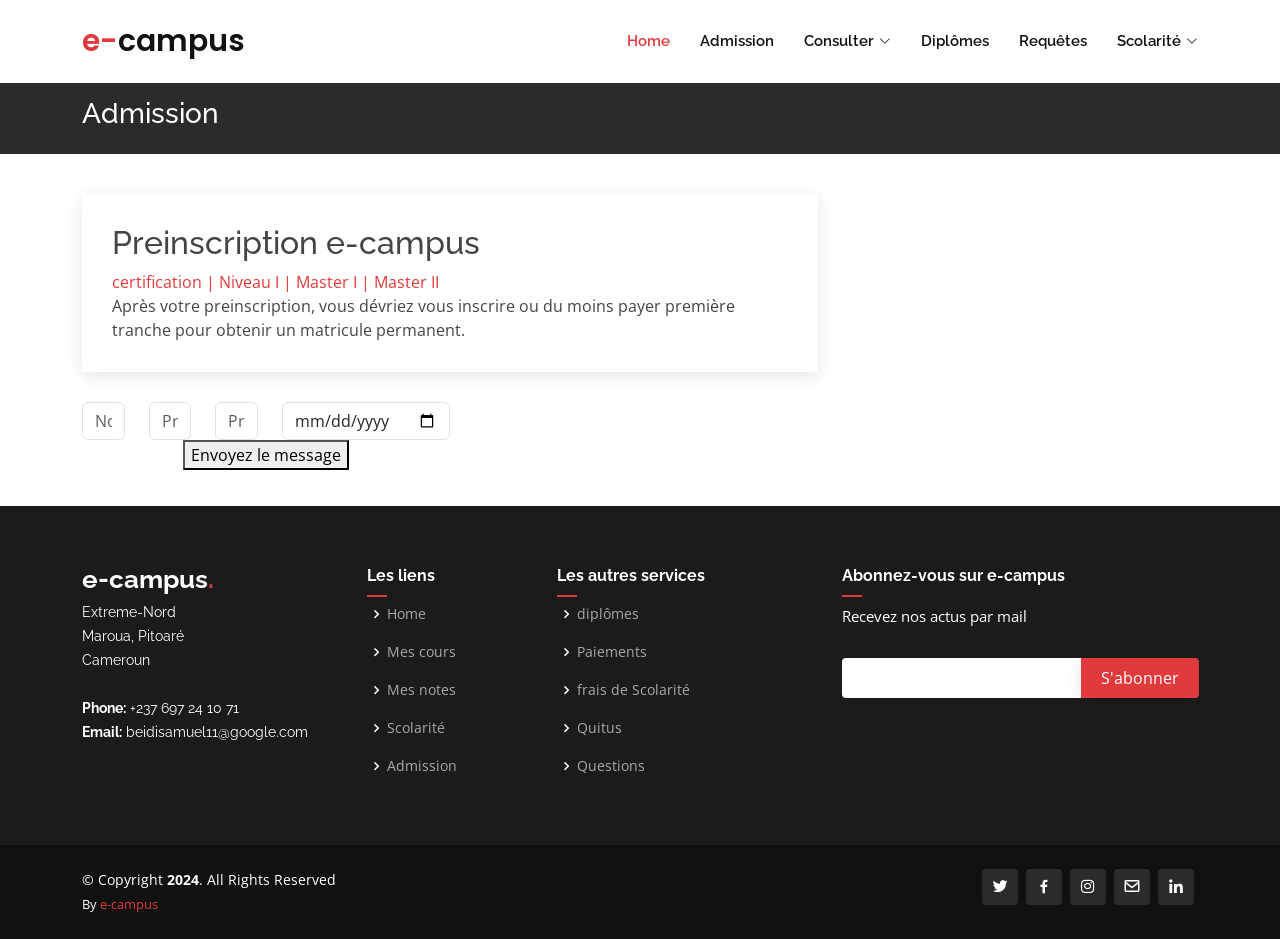
==== admission.html @ 7d912f92 "update" ====
<html lang="en">

<head>
  <meta charset="utf-8">
  <meta content="width=device-width, initial-scale=1.0" name="viewport">

  <title>e-campus-cameroon</title>
  <meta content="" name="description">
  <meta content="" name="keywords">

  <!-- Favicons -->
  <link href="assets/img/favicon.png" rel="icon">
  <link href="assets/img/apple-touch-icon.png" rel="apple-touch-icon">

  <!-- Google Fonts -->
  <link href="https://fonts.googleapis.com/css?family=Open+Sans:300,300i,400,400i,600,600i,700,700i|Raleway:300,300i,400,400i,500,500i,600,600i,700,700i|Poppins:300,300i,400,400i,500,500i,600,600i,700,700i" rel="stylesheet">

  <!-- Vendor CSS Files -->
  <link href="assets/vendor/aos/aos.css" rel="stylesheet">
  <link href="assets/vendor/bootstrap/css/bootstrap.min.css" rel="stylesheet">
  <link href="assets/vendor/bootstrap-icons/bootstrap-icons.css" rel="stylesheet">
  <link href="assets/vendor/boxicons/css/boxicons.min.css" rel="stylesheet">
  <link href="assets/vendor/glightbox/css/glightbox.min.css" rel="stylesheet">
  <link href="assets/vendor/remixicon/remixicon.css" rel="stylesheet">
  <link href="assets/vendor/swiper/swiper-bundle.min.css" rel="stylesheet">

  <!-- Template Main CSS File -->
  <link href="assets/css/style.css" rel="stylesheet">

</head>

<body>

  <!-- ======= Header ======= -->
  <header id="header" class="fixed-top d-flex align-items-center">
    <div class="container d-flex align-items-center">
      <h1 class="logo me-auto"><a href="index.html"><span>e-</span>campus</a></h1>
      <!-- Uncomment below if you prefer to use an image logo -->
      <!-- <a href="index.html" class="logo me-auto"><img src="assets/img/logo.png" alt=""></a>-->

      <nav id="navbar" class="navbar order-last order-lg-0">
        <ul>
          <li><a class="nav-link scrollto active" href="#hero">Home</a></li>
          <li><a class="nav-link scrollto" href="admission.html">Admission</a></li>
          <li class="dropdown"><a href="#"><span>Consulter</span> <i class="bi bi-chevron-down"></i></a>
            <ul>
              <li><a href="#">Mes cours</a></li>
              <li><a href="#">Mes notes</a></li>
              <li><a href="#">Les resultats des requêtes</a></li>
            </ul>
          </li>
          <li><a class="nav-link scrollto" href="#team">Diplômes</a></li>
          <li><a href="blog.html">Requêtes</a></li>
          <li class="dropdown"><a href="#"><span>Scolarité</span> <i class="bi bi-chevron-down"></i></a>
            <ul>
              <li><a href="#">Paiements</a></li>
              <li><a href="#">Quitus</a></li>
              <li><a href="#">Autres</a></li>
            </ul>
          </li>
        </ul>
        <i class="bi bi-list mobile-nav-toggle"></i>
      </nav><!-- .navbar -->
    </div>
  </header><!-- End Header -->

  <main id="main">

    <!-- ======= Breadcrumbs ======= -->
    <section class="breadcrumbs">
      <div class="container">

        <h2>Admission</h2>

      </div>
    </section><!-- End Breadcrumbs -->

    <!-- ======= Blog Single Section ======= -->
    <section id="blog" class="blog">
      <div class="container" data-aos="fade-up">

        <div class="row">

          <div class="col-lg-8 entries">

            <article class="entry entry-single">
<h2>Preinscription e-campus</h2>
<a href="#" class="btn-get-started scrollto">certification | </a>
<a href="#" class="btn-get-started scrollto">Niveau I | </a>
<a href="#" class="btn-get-started scrollto">Master I | </a>
<a href="#" class="btn-get-started scrollto">Master II</a>
            </br>
            Après votre preinscription, vous dévriez vous inscrire ou du moins payer première tranche pour obtenir un matricule permanent.
            </article><!-- End blog entry -->

            <div class="col-lg-6">
              <form action="" method="post" role="form" class="php-email-form">
                <div class="row">
                  <div class="col form-group">
                    <input type="text" name="nom" class="form-control" id="nom" placeholder="Nom" required>
                  </div>
                  <div class="col form-group">
                    <input type="text" name="prenom" class="form-control" id="prenom" placeholder="Prenom" required>
                  </div> </br>
                  <div class="col form-group">
                    <input type="text" name="name" class="form-control" id="name" placeholder="Prenom" required>
                  </div>
                  
                  <div class="col form-group">
                    <input type="date" name="date" class="form-control" id="date" placeholder="date de naissance" required>
                  </div>
                
                <div class="text-center"><button type="submit">Envoyez le message</button></div>
              </form>
            </div>



            </div><!-- End blog comments -->

          </div><!-- End blog entries list -->



          </div><!-- End blog sidebar -->

        </div>

      </div>
    </section><!-- End Blog Single Section -->

  </main><!-- End #main -->

  <!-- ======= Footer ======= -->
  <footer id="footer">

    <div class="footer-top">
      <div class="container">
        <div class="row">

          <div class="col-lg-3 col-md-6 footer-contact">
            <h3>e-campus<span>.</span></h3>
            <p>
              Extreme-Nord <br>
              Maroua, Pitoaré<br>
              Cameroun <br><br>
              <strong>Phone:</strong> +237 697 24 10 71<br>
              <strong>Email:</strong> beidisamuel11@google.com<br>
            </p>
          </div>

          <div class="col-lg-2 col-md-6 footer-links">
            <h4>Les liens</h4>
            <ul>
              <li><i class="bx bx-chevron-right"></i> <a href="#">Home</a></li>
              <li><i class="bx bx-chevron-right"></i> <a href="#">Mes cours</a></li>
              <li><i class="bx bx-chevron-right"></i> <a href="#">Mes notes</a></li>
              <li><i class="bx bx-chevron-right"></i> <a href="#">Scolarité</a></li>
              <li><i class="bx bx-chevron-right"></i> <a href="#">Admission</a></li>
            </ul>
          </div>

          <div class="col-lg-3 col-md-6 footer-links">
            <h4>Les autres services</h4>
            <ul>
              <li><i class="bx bx-chevron-right"></i> <a href="#">diplômes</a></li>
              <li><i class="bx bx-chevron-right"></i> <a href="#">Paiements</a></li>
              <li><i class="bx bx-chevron-right"></i> <a href="#">frais de Scolarité</a></li>
              <li><i class="bx bx-chevron-right"></i> <a href="#">Quitus</a></li>
              <li><i class="bx bx-chevron-right"></i> <a href="#">Questions</a></li>
            </ul>
          </div>

          <div class="col-lg-4 col-md-6 footer-newsletter">
            <h4>Abonnez-vous sur e-campus</h4>
            <p>Recevez nos actus par mail</p>
            <form action="" method="post">
              <input type="email" name="email"><input type="submit" value="S'abonner">
            </form>
          </div>

        </div>
      </div>
    </div>

    <div class="container d-md-flex py-4">

      <div class="me-md-auto text-center text-md-start">
        <div class="copyright">
          &copy; Copyright <strong><span>2024</span></strong>. All Rights Reserved
        </div>
        <div class="credits">
          <!-- All the links in the footer should remain intact. -->
          <!-- You can delete the links only if you purchased the pro version. -->
          <!-- Licensing information: https://bootstrapmade.com/license/ -->
          <!-- Purchase the pro version with working PHP/AJAX contact form: https://bootstrapmade.com/presento-bootstrap-corporate-template/ -->
          By <a href="">e-campus</a>
        </div>
      </div>
      <div class="social-links text-center text-md-end pt-3 pt-md-0">
        <a href="#" class="twitter"><i class="bx bxl-twitter"></i></a>
        <a href="#" class="facebook"><i class="bx bxl-facebook"></i></a>
        <a href="#" class="instagram"><i class="bx bxl-instagram"></i></a>
        <a href="#" class="google-plus"><i class="bx bx-envelope"></i></a>
        <a href="#" class="linkedin"><i class="bx bxl-linkedin"></i></a>
      </div>
    </div>
  </footer><!-- End Footer -->

  <a href="#" class="back-to-top d-flex align-items-center justify-content-center"><i class="bi bi-arrow-up-short"></i></a>

  <!-- Vendor JS Files -->
  <script src="assets/vendor/purecounter/purecounter_vanilla.js"></script>
  <script src="assets/vendor/aos/aos.js"></script>
  <script src="assets/vendor/bootstrap/js/bootstrap.bundle.min.js"></script>
  <script src="assets/vendor/glightbox/js/glightbox.min.js"></script>
  <script src="assets/vendor/isotope-layout/isotope.pkgd.min.js"></script>
  <script src="assets/vendor/swiper/swiper-bundle.min.js"></script>
  <script src="assets/vendor/php-email-form/validate.js"></script>

  <!-- Template Main JS File -->
  <script src="assets/js/main.js"></script>

</body>

</html>
---- assets/css/style.css ----
/**
* Template Name: Presento
* Template URL: https://bootstrapmade.com/presento-bootstrap-corporate-template/
* Updated: Mar 17 2024 with Bootstrap v5.3.3
* Author: BootstrapMade.com
* License: https://bootstrapmade.com/license/
*/

/*--------------------------------------------------------------
# General
--------------------------------------------------------------*/
body {
  font-family: "Open Sans", sans-serif;
  color: #444444;
}

a {
  color: #e03a3c;
  text-decoration: none;
}

a:hover {
  color: #e76668;
  text-decoration: none;
}

h1,
h2,
h3,
h4,
h5,
h6 {
  font-family: "Raleway", sans-serif;
}

/*--------------------------------------------------------------
# Back to top button
--------------------------------------------------------------*/
.back-to-top {
  position: fixed;
  visibility: hidden;
  opacity: 0;
  right: 15px;
  bottom: 15px;
  z-index: 996;
  background: #e03a3c;
  width: 40px;
  height: 40px;
  border-radius: 4px;
  transition: all 0.4s;
}

.back-to-top i {
  font-size: 28px;
  color: #fff;
  line-height: 0;
}

.back-to-top:hover {
  background: #e65d5f;
  color: #fff;
}

.back-to-top.active {
  visibility: visible;
  opacity: 1;
}

/*--------------------------------------------------------------
# Disable aos animation delay on mobile devices
--------------------------------------------------------------*/
@media screen and (max-width: 768px) {
  [data-aos-delay] {
    transition-delay: 0 !important;
  }
}

/*--------------------------------------------------------------
# Header
--------------------------------------------------------------*/
#header {
  background: #fff;
  transition: all 0.5s;
  z-index: 997;
  padding: 20px 0;
}

#header.header-scrolled {
  padding: 12px 0;
  box-shadow: 0px 2px 15px rgba(0, 0, 0, 0.1);
}

#header .logo {
  font-size: 30px;
  margin: 0;
  padding: 0;
  font-weight: 600;
  font-family: "Poppins", sans-serif;
}

#header .logo a {
  color: #111111;
}

#header .logo a span {
  color: #e03a3c;
}

#header .logo img {
  max-height: 40px;
}

/*--------------------------------------------------------------
# Get Startet Button
--------------------------------------------------------------*/
.get-started-btn {
  margin-left: 30px;
  background: #e03a3c;
  color: #fff;
  border-radius: 4px;
  padding: 8px 25px;
  white-space: nowrap;
  transition: 0.3s;
  font-size: 14px;
  font-weight: 600;
  display: inline-block;
}

.get-started-btn:hover {
  background: #111111;
  color: #fff;
}

@media (max-width: 992px) {
  .get-started-btn {
    margin: 0 15px 0 0;
    padding: 6px 18px;
  }
}

/*--------------------------------------------------------------
# Navigation Menu
--------------------------------------------------------------*/
/**
* Desktop Navigation 
*/
.navbar {
  padding: 0;
}

.navbar ul {
  margin: 0;
  padding: 0;
  display: flex;
  list-style: none;
  align-items: center;
}

.navbar li {
  position: relative;
}

.navbar a,
.navbar a:focus {
  display: flex;
  align-items: center;
  justify-content: space-between;
  padding: 10px 0 10px 30px;
  font-family: "Raleway", sans-serif;
  font-size: 15px;
  font-weight: 600;
  color: #111111;
  white-space: nowrap;
  transition: 0.3s;
}

.navbar a i,
.navbar a:focus i {
  font-size: 12px;
  line-height: 0;
  margin-left: 5px;
}

.navbar a:hover,
.navbar .active,
.navbar .active:focus,
.navbar li:hover>a {
  color: #e03a3c;
}

.navbar .dropdown ul {
  display: block;
  position: absolute;
  left: 30px;
  top: calc(100% + 30px);
  margin: 0;
  padding: 10px 0;
  z-index: 99;
  opacity: 0;
  visibility: hidden;
  background: #fff;
  box-shadow: 0px 0px 30px rgba(127, 137, 161, 0.25);
  transition: 0.3s;
}

.navbar .dropdown ul li {
  min-width: 200px;
}

.navbar .dropdown ul a {
  padding: 10px 20px;
  font-size: 14px;
}

.navbar .dropdown ul a i {
  font-size: 12px;
}

.navbar .dropdown ul a:hover,
.navbar .dropdown ul .active:hover,
.navbar .dropdown ul li:hover>a {
  color: #e03a3c;
}

.navbar .dropdown:hover>ul {
  opacity: 1;
  top: 100%;
  visibility: visible;
}

.navbar .dropdown .dropdown ul {
  top: 0;
  left: calc(100% - 30px);
  visibility: hidden;
}

.navbar .dropdown .dropdown:hover>ul {
  opacity: 1;
  top: 0;
  left: 100%;
  visibility: visible;
}

@media (max-width: 1366px) {
  .navbar .dropdown .dropdown ul {
    left: -90%;
  }

  .navbar .dropdown .dropdown:hover>ul {
    left: -100%;
  }
}

/**
* Mobile Navigation 
*/
.mobile-nav-toggle {
  color: #111111;
  font-size: 28px;
  cursor: pointer;
  display: none;
  line-height: 0;
  transition: 0.5s;
}

.mobile-nav-toggle.bi-x {
  color: #fff;
}

@media (max-width: 991px) {
  .mobile-nav-toggle {
    display: block;
  }

  .navbar ul {
    display: none;
  }
}

.navbar-mobile {
  position: fixed;
  overflow: hidden;
  top: 0;
  right: 0;
  left: 0;
  bottom: 0;
  background: rgba(0, 0, 0, 0.9);
  transition: 0.3s;
  z-index: 999;
}

.navbar-mobile .mobile-nav-toggle {
  position: absolute;
  top: 15px;
  right: 15px;
}

.navbar-mobile ul {
  display: block;
  position: absolute;
  top: 55px;
  right: 15px;
  bottom: 15px;
  left: 15px;
  padding: 10px 0;
  background-color: #fff;
  overflow-y: auto;
  transition: 0.3s;
}

.navbar-mobile a,
.navbar-mobile a:focus {
  padding: 10px 20px;
  font-size: 15px;
  color: #111111;
}

.navbar-mobile a:hover,
.navbar-mobile .active,
.navbar-mobile li:hover>a {
  color: #e03a3c;
}

.navbar-mobile .getstarted,
.navbar-mobile .getstarted:focus {
  margin: 15px;
}

.navbar-mobile .dropdown ul {
  position: static;
  display: none;
  margin: 10px 20px;
  padding: 10px 0;
  z-index: 99;
  opacity: 1;
  visibility: visible;
  background: #fff;
  box-shadow: 0px 0px 30px rgba(127, 137, 161, 0.25);
}

.navbar-mobile .dropdown ul li {
  min-width: 200px;
}

.navbar-mobile .dropdown ul a {
  padding: 10px 20px;
}

.navbar-mobile .dropdown ul a i {
  font-size: 12px;
}

.navbar-mobile .dropdown ul a:hover,
.navbar-mobile .dropdown ul .active:hover,
.navbar-mobile .dropdown ul li:hover>a {
  color: #e03a3c;
}

.navbar-mobile .dropdown>.dropdown-active {
  display: block;
}

/*--------------------------------------------------------------
# Hero Section
--------------------------------------------------------------*/
#hero {
  width: 100%;
  height: 100vh;
  background: url("../img/hero-bg.jpg") top center no-repeat;
  background-size: cover;
  position: relative;
  padding-top: 82px;
}

#hero:before {
  content: "";
  background: rgba(0, 0, 0, 0.6);
  position: absolute;
  bottom: 0;
  top: 0;
  left: 0;
  right: 0;
}

#hero h1 {
  margin: 0;
  font-size: 48px;
  font-weight: 700;
  color: #fff;
}

#hero h2 {
  color: #fff;
  margin: 10px 0 0 0;
  font-size: 24px;
}

#hero .btn-get-started {
  font-family: "Raleway", sans-serif;
  font-weight: 500;
  font-size: 16px;
  letter-spacing: 1px;
  display: inline-block;
  padding: 10px 30px;
  border-radius: 4px;
  transition: 0.5s;
  margin-top: 30px;
  color: #fff;
  background: #e03a3c;
  border: 2px solid #e03a3c;
}

#hero .btn-get-started:hover {
  background: transparent;
  border-color: #fff;
}

@media (max-width: 768px) {
  #hero {
    text-align: center;
    padding-top: 58px;
  }

  #hero h1 {
    font-size: 28px;
  }

  #hero h2 {
    font-size: 18px;
    line-height: 24px;
  }
}

@media (max-height: 500px) {
  #hero {
    height: 120vh;
  }
}

/*--------------------------------------------------------------
# Sections General
--------------------------------------------------------------*/
section {
  padding: 60px 0;
  overflow: hidden;
  position: relative;
}

.section-title {
  text-align: center;
  padding-bottom: 30px;
  position: relative;
}

.section-title h2 {
  font-size: 32px;
  font-weight: bold;
  text-transform: uppercase;
  margin-bottom: 20px;
  padding-bottom: 20px;
  position: relative;
}

.section-title h2::after {
  content: "";
  position: absolute;
  display: block;
  width: 50px;
  height: 3px;
  background: #e03a3c;
  bottom: 0;
  left: calc(50% - 25px);
}

.section-title p {
  margin-bottom: 0;
}

.section-bg {
  padding: 120px 0;
  color: #fff;
}

.section-bg:before {
  content: "";
  background: #1b1b1b;
  position: absolute;
  bottom: 60px;
  top: 60px;
  left: 0;
  right: 0;
  transform: skewY(-3deg);
}

/*--------------------------------------------------------------
# Breadcrumbs
--------------------------------------------------------------*/
.breadcrumbs {
  padding: 15px 0;
  background: #2b2b2b;
  min-height: 40px;
  margin-top: 82px;
  color: #fff;
}

.breadcrumbs h2 {
  font-size: 28px;
  font-weight: 500;
}

.breadcrumbs ol {
  display: flex;
  flex-wrap: wrap;
  list-style: none;
  padding: 0 0 10px 0;
  margin: 0;
  font-size: 14px;
}

.breadcrumbs ol a {
  color: #aaaaaa;
}

.breadcrumbs ol a:hover {
  color: #fff;
  transition: 0.3s;
}

.breadcrumbs ol li+li {
  padding-left: 10px;
}

.breadcrumbs ol li+li::before {
  display: inline-block;
  padding-right: 10px;
  color: #e03a3c;
  content: "/";
}

/*--------------------------------------------------------------
# Clients
--------------------------------------------------------------*/
.clients .swiper-pagination {
  margin-top: 20px;
  position: relative;
}

.clients .swiper-pagination .swiper-pagination-bullet {
  width: 12px;
  height: 12px;
  background-color: #fff;
  opacity: 1;
  border: 1px solid #e03a3c;
}

.clients .swiper-pagination .swiper-pagination-bullet-active {
  background-color: #e03a3c;
}

.clients .swiper-slide img {
  opacity: 0.5;
  transition: 0.3s;
  filter: grayscale(100);
}

.clients .swiper-slide img:hover {
  opacity: 1;
  filter: none;
}

/*--------------------------------------------------------------
# About
--------------------------------------------------------------*/
.about .container {
  position: relative;
  z-index: 10;
}

.about .content {
  padding: 30px 30px 30px 0;
}

.about .content h3 {
  font-weight: 700;
  font-size: 34px;
  margin-bottom: 30px;
}

.about .content p {
  margin-bottom: 30px;
}

.about .content .about-btn {
  padding: 8px 30px 9px 30px;
  color: #fff;
  border-radius: 50px;
  transition: 0.3s;
  text-transform: uppercase;
  font-weight: 600;
  font-size: 13px;
  display: inline-flex;
  align-items: center;
  border: 2px solid #e03a3c;
}

.about .content .about-btn i {
  font-size: 16px;
  padding-left: 5px;
}

.about .content .about-btn:hover {
  background: #e35052;
  background: #e03a3c;
}

.about .icon-boxes .icon-box {
  margin-top: 30px;
}

.about .icon-boxes .icon-box i {
  font-size: 40px;
  color: #e03a3c;
  margin-bottom: 10px;
}

.about .icon-boxes .icon-box h4 {
  font-size: 20px;
  font-weight: 700;
  margin: 0 0 10px 0;
}

.about .icon-boxes .icon-box p {
  font-size: 15px;
  color: #848484;
}

@media (max-width: 1200px) {
  .about .content {
    padding-right: 0;
  }
}

@media (max-width: 768px) {
  .about {
    text-align: center;
  }
}

/*--------------------------------------------------------------
# Counts
--------------------------------------------------------------*/
.counts {
  padding-top: 80px;
}

.counts .count-box {
  padding: 30px 30px 25px 30px;
  width: 100%;
  position: relative;
  text-align: center;
  box-shadow: 0px 2px 35px rgba(0, 0, 0, 0.06);
  border-radius: 4px;
}

.counts .count-box i {
  position: absolute;
  width: 54px;
  height: 54px;
  top: -27px;
  left: 50%;
  transform: translateX(-50%);
  font-size: 24px;
  background: #fff;
  color: #e03a3c;
  border-radius: 50px;
  border: 2px solid #fff;
  box-shadow: 0px 2px 25px rgba(0, 0, 0, 0.1);
  display: inline-flex;
  align-items: center;
  justify-content: center;
}

.counts .count-box span {
  font-size: 36px;
  display: block;
  font-weight: 700;
  color: #111111;
}

.counts .count-box p {
  padding: 0;
  margin: 0;
  font-family: "Raleway", sans-serif;
  font-size: 14px;
}

/*--------------------------------------------------------------
# Tabs
--------------------------------------------------------------*/
.tabs .nav-tabs {
  border: 0;
}

.tabs .nav-link {
  border: 1px solid #b9b9b9;
  padding: 15px;
  transition: 0.3s;
  color: #111111;
  border-radius: 0;
  display: flex;
  align-items: center;
  justify-content: center;
  cursor: pointer;
}

.tabs .nav-link i {
  padding-right: 15px;
  font-size: 48px;
}

.tabs .nav-link h4 {
  font-size: 18px;
  font-weight: 600;
  margin: 0;
}

.tabs .nav-link:hover {
  color: #e03a3c;
}

.tabs .nav-link.active {
  background: #e03a3c;
  color: #fff;
  border-color: #e03a3c;
}

@media (max-width: 768px) {
  .tabs .nav-link i {
    padding: 0;
    line-height: 1;
    font-size: 36px;
  }
}

@media (max-width: 575px) {
  .tabs .nav-link {
    padding: 15px;
  }

  .tabs .nav-link i {
    font-size: 24px;
  }
}

.tabs .tab-content {
  margin-top: 30px;
}

.tabs .tab-pane h3 {
  font-weight: 600;
  font-size: 26px;
}

.tabs .tab-pane ul {
  list-style: none;
  padding: 0;
}

.tabs .tab-pane ul li {
  padding-bottom: 10px;
}

.tabs .tab-pane ul i {
  font-size: 20px;
  padding-right: 4px;
  color: #e03a3c;
}

.tabs .tab-pane p:last-child {
  margin-bottom: 0;
}

/*--------------------------------------------------------------
# Services
--------------------------------------------------------------*/
.services .icon-box {
  margin-bottom: 20px;
  padding: 30px;
  border-radius: 6px;
  background: #252525;
  transition: 0.3s;
  position: relative;
}

.services .icon-box:hover {
  background: #2b2b2b;
}

.services .icon-box i {
  float: left;
  color: #e03a3c;
  font-size: 40px;
  line-height: 0;
}

.services .icon-box h4 {
  margin-left: 70px;
  font-weight: 700;
  margin-bottom: 15px;
  font-size: 18px;
}

.services .icon-box h4 a {
  color: #fff;
  transition: 0.3s;
}

.services .icon-box h4 a:hover {
  text-decoration: underline;
}

.services .icon-box .icon-box:hover h4 a {
  color: #e03a3c;
}

.services .icon-box p {
  margin-left: 70px;
  line-height: 24px;
  font-size: 14px;
}

/*--------------------------------------------------------------
# Portfolio
--------------------------------------------------------------*/
.portfolio .portfolio-item {
  margin-bottom: 30px;
}

.portfolio #portfolio-flters {
  padding: 0;
  margin: 0 auto 20px auto;
  list-style: none;
  text-align: center;
}

.portfolio #portfolio-flters li {
  cursor: pointer;
  display: inline-block;
  padding: 8px 15px 10px 15px;
  font-size: 14px;
  font-weight: 600;
  line-height: 1;
  text-transform: uppercase;
  color: #444444;
  margin-bottom: 5px;
  transition: all 0.3s ease-in-out;
  border-radius: 3px;
}

.portfolio #portfolio-flters li:hover,
.portfolio #portfolio-flters li.filter-active {
  color: #fff;
  background: #e03a3c;
}

.portfolio #portfolio-flters li:last-child {
  margin-right: 0;
}

.portfolio .portfolio-wrap {
  transition: 0.3s;
  position: relative;
  overflow: hidden;
  z-index: 1;
  background: rgba(17, 17, 17, 0.6);
}

.portfolio .portfolio-wrap::before {
  content: "";
  background: rgba(17, 17, 17, 0.6);
  position: absolute;
  left: 0;
  right: 0;
  top: 0;
  bottom: 0;
  transition: all ease-in-out 0.3s;
  z-index: 2;
  opacity: 0;
}

.portfolio .portfolio-wrap img {
  transition: all ease-in-out 0.3s;
}

.portfolio .portfolio-wrap .portfolio-info {
  opacity: 0;
  position: absolute;
  top: 0;
  left: 0;
  right: 0;
  bottom: 0;
  z-index: 3;
  transition: all ease-in-out 0.3s;
  display: flex;
  flex-direction: column;
  justify-content: flex-end;
  align-items: flex-start;
  padding: 20px;
}

.portfolio .portfolio-wrap .portfolio-info h4 {
  font-size: 20px;
  color: #fff;
  font-weight: 600;
}

.portfolio .portfolio-wrap .portfolio-info p {
  color: rgba(255, 255, 255, 0.7);
  font-size: 14px;
  text-transform: uppercase;
  padding: 0;
  margin: 0;
  font-style: italic;
}

.portfolio .portfolio-wrap .portfolio-links {
  text-align: center;
  z-index: 4;
}

.portfolio .portfolio-wrap .portfolio-links a {
  color: rgba(255, 255, 255, 0.4);
  margin: 0 5px 0 0;
  font-size: 28px;
  display: inline-block;
  transition: 0.3s;
}

.portfolio .portfolio-wrap .portfolio-links a:hover {
  color: #fff;
}

.portfolio .portfolio-wrap:hover::before {
  opacity: 1;
}

.portfolio .portfolio-wrap:hover img {
  transform: scale(1.2);
}

.portfolio .portfolio-wrap:hover .portfolio-info {
  opacity: 1;
}

/*--------------------------------------------------------------
# Portfolio Details
--------------------------------------------------------------*/
.portfolio-details {
  padding-top: 40px;
}

.portfolio-details .portfolio-details-slider img {
  width: 100%;
}

.portfolio-details .portfolio-details-slider .swiper-pagination {
  margin-top: 20px;
  position: relative;
}

.portfolio-details .portfolio-details-slider .swiper-pagination .swiper-pagination-bullet {
  width: 12px;
  height: 12px;
  background-color: #fff;
  opacity: 1;
  border: 1px solid #e03a3c;
}

.portfolio-details .portfolio-details-slider .swiper-pagination .swiper-pagination-bullet-active {
  background-color: #e03a3c;
}

.portfolio-details .portfolio-info {
  padding: 30px;
  box-shadow: 0px 0 30px rgba(17, 17, 17, 0.08);
}

.portfolio-details .portfolio-info h3 {
  font-size: 22px;
  font-weight: 700;
  margin-bottom: 20px;
  padding-bottom: 20px;
  border-bottom: 1px solid #eee;
}

.portfolio-details .portfolio-info ul {
  list-style: none;
  padding: 0;
  font-size: 15px;
}

.portfolio-details .portfolio-info ul li+li {
  margin-top: 10px;
}

.portfolio-details .portfolio-description {
  padding-top: 30px;
}

.portfolio-details .portfolio-description h2 {
  font-size: 26px;
  font-weight: 700;
  margin-bottom: 20px;
}

.portfolio-details .portfolio-description p {
  padding: 0;
}

/*--------------------------------------------------------------
# Testimonials
--------------------------------------------------------------*/
.testimonials .testimonials-carousel,
.testimonials .testimonials-slider {
  overflow: hidden;
}

.testimonials .testimonial-item {
  box-sizing: content-box;
  padding: 30px;
  margin: 30px 15px;
  min-height: 200px;
  box-shadow: 0px 2px 12px rgba(0, 0, 0, 0.08);
  position: relative;
  background: #fff;
  border-radius: 15px;
}

.testimonials .testimonial-item .testimonial-img {
  width: 90px;
  border-radius: 10px;
  border: 6px solid #fff;
  float: left;
  margin: 0 10px 0 0;
}

.testimonials .testimonial-item h3 {
  font-size: 18px;
  font-weight: bold;
  margin: 25px 0 5px 0;
  color: #111;
}

.testimonials .testimonial-item h4 {
  font-size: 14px;
  color: #999;
  margin: 0;
}

.testimonials .testimonial-item .quote-icon-left,
.testimonials .testimonial-item .quote-icon-right {
  color: #fceaea;
  font-size: 26px;
}

.testimonials .testimonial-item .quote-icon-left {
  display: inline-block;
  left: -5px;
  position: relative;
}

.testimonials .testimonial-item .quote-icon-right {
  display: inline-block;
  right: -5px;
  position: relative;
  top: 10px;
}

.testimonials .testimonial-item p {
  font-style: italic;
  margin: 30px auto 15px auto;
}

.testimonials .swiper-pagination {
  margin-top: 20px;
  position: relative;
}

.testimonials .swiper-pagination .swiper-pagination-bullet {
  width: 12px;
  height: 12px;
  background-color: #fff;
  opacity: 1;
  border: 1px solid #e03a3c;
}

.testimonials .swiper-pagination .swiper-pagination-bullet-active {
  background-color: #e03a3c;
}

/*--------------------------------------------------------------
# Pricing
--------------------------------------------------------------*/
.pricing .box {
  padding: 20px;
  background: #2b2b2b;
  text-align: center;
  border-radius: 8px;
  position: relative;
  overflow: hidden;
}

.pricing .box h3 {
  font-weight: 400;
  padding: 15px;
  font-size: 18px;
  text-transform: uppercase;
  font-weight: 600;
}

.pricing .box h4 {
  font-size: 42px;
  font-weight: 500;
  font-family: "Open Sans", sans-serif;
  margin-bottom: 20px;
}

.pricing .box h4 sup {
  font-size: 20px;
  top: -15px;
  left: -3px;
}

.pricing .box h4 span {
  font-size: 16px;
  font-weight: 300;
}

.pricing .box ul {
  padding: 0;
  list-style: none;
  text-align: center;
  line-height: 20px;
  font-size: 14px;
}

.pricing .box ul li {
  padding-bottom: 16px;
}

.pricing .box ul i {
  color: #e03a3c;
  font-size: 18px;
  padding-right: 4px;
}

.pricing .box ul .na {
  color: rgba(255, 255, 255, 0.5);
  text-decoration: line-through;
}

.pricing .box .btn-wrap {
  padding: 15px;
  text-align: center;
}

.pricing .box .btn-buy {
  display: inline-block;
  padding: 10px 40px 12px 40px;
  border-radius: 4px;
  color: #fff;
  transition: none;
  font-size: 14px;
  font-weight: 400;
  font-family: "Raleway", sans-serif;
  font-weight: 600;
  transition: 0.3s;
  border: 2px solid rgba(255, 255, 255, 0.3);
}

.pricing .box .btn-buy:hover {
  border-color: #fff;
}

.pricing .featured {
  background: #e03a3c;
}

/*--------------------------------------------------------------
# Frequently Asked Questions
--------------------------------------------------------------*/
.faq .faq-list {
  padding: 0;
  list-style: none;
}

.faq .faq-list li {
  border-bottom: 1px solid #eee;
  margin-bottom: 20px;
  padding-bottom: 20px;
}

.faq .faq-list a {
  display: block;
  position: relative;
  font-family: #e03a3c;
  font-size: 18px;
  line-height: 24px;
  font-weight: 400;
  padding-right: 25px;
  cursor: pointer;
}

.faq .faq-list i {
  font-size: 24px;
  position: absolute;
  right: 0;
  top: 0;
}

.faq .faq-list p {
  margin-bottom: 0;
  padding: 10px 0 0 0;
}

.faq .faq-list .icon-show {
  display: none;
}

.faq .faq-list a.collapsed {
  color: #343a40;
}

.faq .faq-list a.collapsed:hover {
  color: #e03a3c;
}

.faq .faq-list a.collapsed .icon-show {
  display: inline-block;
}

.faq .faq-list a.collapsed .icon-close {
  display: none;
}

/*--------------------------------------------------------------
# Team
--------------------------------------------------------------*/
.team .member {
  margin-bottom: 20px;
  overflow: hidden;
  border-radius: 5px;
  background: #fff;
  position: relative;
}

.team .member .member-img {
  position: relative;
  overflow: hidden;
}

.team .member .social {
  position: absolute;
  left: 0;
  bottom: 30px;
  right: 0;
  opacity: 0;
  transition: ease-in-out 0.3s;
  display: flex;
  align-items: center;
  justify-content: center;
}

.team .member .social a {
  transition: color 0.3s;
  color: #111111;
  margin: 0 3px;
  border-radius: 50px;
  width: 36px;
  height: 36px;
  background: #e03a3c;
  display: inline-flex;
  align-items: center;
  justify-content: center;
  transition: ease-in-out 0.3s;
  color: #fff;
}

.team .member .social a:hover {
  background: #111111;
}

.team .member .social i {
  font-size: 18px;
  line-height: 0;
}

.team .member .member-info {
  padding: 25px 15px;
}

.team .member .member-info h4 {
  font-weight: 700;
  margin-bottom: 5px;
  font-size: 18px;
  color: #111111;
}

.team .member .member-info span {
  display: block;
  font-size: 13px;
  font-weight: 400;
  color: #aaaaaa;
}

.team .member .member-info p {
  font-style: italic;
  font-size: 14px;
  line-height: 26px;
  color: #777777;
}

.team .member:hover .social {
  opacity: 1;
  bottom: 15px;
}

/*--------------------------------------------------------------
# Contact
--------------------------------------------------------------*/
.contact .info-box {
  color: #444444;
  text-align: center;
  box-shadow: 0 0 30px rgba(214, 215, 216, 0.6);
  padding: 30px 0 32px 0;
  border-radius: 4px;
}

.contact .info-box i {
  font-size: 32px;
  color: #e03a3c;
  border-radius: 50%;
  padding: 8px;
  border: 2px dotted #f8d4d5;
}

.contact .info-box h3 {
  font-size: 20px;
  color: #777777;
  font-weight: 700;
  margin: 10px 0;
}

.contact .info-box p {
  padding: 0;
  line-height: 24px;
  font-size: 14px;
  margin-bottom: 0;
}

.contact .php-email-form {
  box-shadow: 0 0 30px rgba(214, 215, 216, 0.6);
  padding: 30px;
  border-radius: 4px;
}

.contact .php-email-form .error-message {
  display: none;
  color: #fff;
  background: #ed3c0d;
  text-align: left;
  padding: 15px;
  font-weight: 600;
}

.contact .php-email-form .error-message br+br {
  margin-top: 25px;
}

.contact .php-email-form .sent-message {
  display: none;
  color: #fff;
  background: #18d26e;
  text-align: center;
  padding: 15px;
  font-weight: 600;
}

.contact .php-email-form .loading {
  display: none;
  background: #fff;
  text-align: center;
  padding: 15px;
}

.contact .php-email-form .loading:before {
  content: "";
  display: inline-block;
  border-radius: 50%;
  width: 24px;
  height: 24px;
  margin: 0 10px -6px 0;
  border: 3px solid #18d26e;
  border-top-color: #eee;
  animation: animate-loading 1s linear infinite;
}

.contact .php-email-form .form-group {
  margin-bottom: 25px;
}

.contact .php-email-form input,
.contact .php-email-form textarea {
  box-shadow: none;
  font-size: 14px;
  border-radius: 4px;
}

.contact .php-email-form input:focus,
.contact .php-email-form textarea:focus {
  border-color: #111111;
}

.contact .php-email-form input {
  padding: 10px 15px;
}

.contact .php-email-form textarea {
  padding: 12px 15px;
}

.contact .php-email-form button[type=submit] {
  background: #e03a3c;
  border: 0;
  padding: 10px 32px;
  color: #fff;
  transition: 0.4s;
  border-radius: 4px;
}

.contact .php-email-form button[type=submit]:hover {
  background: #e35052;
}

@keyframes animate-loading {
  0% {
    transform: rotate(0deg);
  }

  100% {
    transform: rotate(360deg);
  }
}

/*--------------------------------------------------------------
# Blog
--------------------------------------------------------------*/
.blog {
  padding: 40px 0 20px 0;
}

.blog .entry {
  padding: 30px;
  margin-bottom: 60px;
  box-shadow: 0 4px 16px rgba(0, 0, 0, 0.1);
}

.blog .entry .entry-img {
  max-height: 440px;
  margin: -30px -30px 20px -30px;
  overflow: hidden;
}

.blog .entry .entry-title {
  font-size: 28px;
  font-weight: bold;
  padding: 0;
  margin: 0 0 20px 0;
}

.blog .entry .entry-title a {
  color: #111111;
  transition: 0.3s;
}

.blog .entry .entry-title a:hover {
  color: #e03a3c;
}

.blog .entry .entry-meta {
  margin-bottom: 15px;
  color: #777777;
}

.blog .entry .entry-meta ul {
  display: flex;
  flex-wrap: wrap;
  list-style: none;
  align-items: center;
  padding: 0;
  margin: 0;
}

.blog .entry .entry-meta ul li+li {
  padding-left: 20px;
}

.blog .entry .entry-meta i {
  font-size: 16px;
  margin-right: 8px;
  line-height: 0;
}

.blog .entry .entry-meta a {
  color: #777777;
  font-size: 14px;
  display: inline-block;
  line-height: 1;
}

.blog .entry .entry-content p {
  line-height: 24px;
}

.blog .entry .entry-content .read-more {
  -moz-text-align-last: right;
  text-align-last: right;
}

.blog .entry .entry-content .read-more a {
  display: inline-block;
  background: #e03a3c;
  color: #fff;
  padding: 6px 20px;
  transition: 0.3s;
  font-size: 14px;
  border-radius: 4px;
}

.blog .entry .entry-content .read-more a:hover {
  background: #e35052;
}

.blog .entry .entry-content h3 {
  font-size: 22px;
  margin-top: 30px;
  font-weight: bold;
}

.blog .entry .entry-content blockquote {
  overflow: hidden;
  background-color: #fafafa;
  padding: 60px;
  position: relative;
  text-align: center;
  margin: 20px 0;
}

.blog .entry .entry-content blockquote p {
  color: #444444;
  line-height: 1.6;
  margin-bottom: 0;
  font-style: italic;
  font-weight: 500;
  font-size: 22px;
}

.blog .entry .entry-content blockquote::after {
  content: "";
  position: absolute;
  left: 0;
  top: 0;
  bottom: 0;
  width: 3px;
  background-color: #111111;
  margin-top: 20px;
  margin-bottom: 20px;
}

.blog .entry .entry-footer {
  padding-top: 10px;
  border-top: 1px solid #e6e6e6;
}

.blog .entry .entry-footer i {
  color: #5e5e5e;
  display: inline;
}

.blog .entry .entry-footer a {
  color: #1e1e1e;
  transition: 0.3s;
}

.blog .entry .entry-footer a:hover {
  color: #e03a3c;
}

.blog .entry .entry-footer .cats {
  list-style: none;
  display: inline;
  padding: 0 20px 0 0;
  font-size: 14px;
}

.blog .entry .entry-footer .cats li {
  display: inline-block;
}

.blog .entry .entry-footer .tags {
  list-style: none;
  display: inline;
  padding: 0;
  font-size: 14px;
}

.blog .entry .entry-footer .tags li {
  display: inline-block;
}

.blog .entry .entry-footer .tags li+li::before {
  padding-right: 6px;
  color: #6c757d;
  content: ",";
}

.blog .entry .entry-footer .share {
  font-size: 16px;
}

.blog .entry .entry-footer .share i {
  padding-left: 5px;
}

.blog .entry-single {
  margin-bottom: 30px;
}

.blog .blog-author {
  padding: 20px;
  margin-bottom: 30px;
  box-shadow: 0 4px 16px rgba(0, 0, 0, 0.1);
}

.blog .blog-author img {
  width: 120px;
  margin-right: 20px;
}

.blog .blog-author h4 {
  font-weight: 600;
  font-size: 22px;
  margin-bottom: 0px;
  padding: 0;
  color: #111111;
}

.blog .blog-author .social-links {
  margin: 0 10px 10px 0;
}

.blog .blog-author .social-links a {
  color: rgba(17, 17, 17, 0.5);
  margin-right: 5px;
}

.blog .blog-author p {
  font-style: italic;
  color: #b7b7b7;
}

.blog .blog-comments {
  margin-bottom: 30px;
}

.blog .blog-comments .comments-count {
  font-weight: bold;
}

.blog .blog-comments .comment {
  margin-top: 30px;
  position: relative;
}

.blog .blog-comments .comment .comment-img {
  margin-right: 14px;
}

.blog .blog-comments .comment .comment-img img {
  width: 60px;
}

.blog .blog-comments .comment h5 {
  font-size: 16px;
  margin-bottom: 2px;
}

.blog .blog-comments .comment h5 a {
  font-weight: bold;
  color: #444444;
  transition: 0.3s;
}

.blog .blog-comments .comment h5 a:hover {
  color: #e03a3c;
}

.blog .blog-comments .comment h5 .reply {
  padding-left: 10px;
  color: #111111;
}

.blog .blog-comments .comment h5 .reply i {
  font-size: 20px;
}

.blog .blog-comments .comment time {
  display: block;
  font-size: 14px;
  color: #2b2b2b;
  margin-bottom: 5px;
}

.blog .blog-comments .comment.comment-reply {
  padding-left: 40px;
}

.blog .blog-comments .reply-form {
  margin-top: 30px;
  padding: 30px;
  box-shadow: 0 4px 16px rgba(0, 0, 0, 0.1);
}

.blog .blog-comments .reply-form h4 {
  font-weight: bold;
  font-size: 22px;
}

.blog .blog-comments .reply-form p {
  font-size: 14px;
}

.blog .blog-comments .reply-form input {
  border-radius: 4px;
  padding: 10px 10px;
  font-size: 14px;
}

.blog .blog-comments .reply-form input:focus {
  box-shadow: none;
  border-color: #ee9293;
}

.blog .blog-comments .reply-form textarea {
  border-radius: 4px;
  padding: 10px 10px;
  font-size: 14px;
}

.blog .blog-comments .reply-form textarea:focus {
  box-shadow: none;
  border-color: #ee9293;
}

.blog .blog-comments .reply-form .form-group {
  margin-bottom: 25px;
}

.blog .blog-comments .reply-form .btn-primary {
  border-radius: 4px;
  padding: 10px 20px;
  border: 0;
  background-color: #111111;
}

.blog .blog-comments .reply-form .btn-primary:hover {
  background-color: #1e1e1e;
}

.blog .blog-pagination {
  color: #444444;
}

.blog .blog-pagination ul {
  display: flex;
  padding: 0;
  margin: 0;
  list-style: none;
}

.blog .blog-pagination li {
  margin: 0 5px;
  transition: 0.3s;
}

.blog .blog-pagination li a {
  color: #111111;
  padding: 7px 16px;
  display: flex;
  align-items: center;
  justify-content: center;
}

.blog .blog-pagination li.active,
.blog .blog-pagination li:hover {
  background: #e03a3c;
}

.blog .blog-pagination li.active a,
.blog .blog-pagination li:hover a {
  color: #fff;
}

.blog .sidebar {
  padding: 30px;
  margin: 0 0 60px 20px;
  box-shadow: 0 4px 16px rgba(0, 0, 0, 0.1);
}

.blog .sidebar .sidebar-title {
  font-size: 20px;
  font-weight: 700;
  padding: 0 0 0 0;
  margin: 0 0 15px 0;
  color: #111111;
  position: relative;
}

.blog .sidebar .sidebar-item {
  margin-bottom: 30px;
}

.blog .sidebar .search-form form {
  background: #fff;
  border: 1px solid #ddd;
  padding: 3px 10px;
  position: relative;
}

.blog .sidebar .search-form form input[type=text] {
  border: 0;
  padding: 4px;
  border-radius: 4px;
  width: calc(100% - 40px);
}

.blog .sidebar .search-form form button {
  position: absolute;
  top: 0;
  right: 0;
  bottom: 0;
  border: 0;
  background: none;
  font-size: 16px;
  padding: 0 15px;
  margin: -1px;
  background: #e03a3c;
  color: #fff;
  transition: 0.3s;
  border-radius: 0 4px 4px 0;
  line-height: 0;
}

.blog .sidebar .search-form form button i {
  line-height: 0;
}

.blog .sidebar .search-form form button:hover {
  background: #e34c4d;
}

.blog .sidebar .categories ul {
  list-style: none;
  padding: 0;
}

.blog .sidebar .categories ul li+li {
  padding-top: 10px;
}

.blog .sidebar .categories ul a {
  color: #111111;
  transition: 0.3s;
}

.blog .sidebar .categories ul a:hover {
  color: #e03a3c;
}

.blog .sidebar .categories ul a span {
  padding-left: 5px;
  color: #aaaaaa;
  font-size: 14px;
}

.blog .sidebar .recent-posts .post-item+.post-item {
  margin-top: 15px;
}

.blog .sidebar .recent-posts img {
  width: 80px;
  float: left;
}

.blog .sidebar .recent-posts h4 {
  font-size: 15px;
  margin-left: 95px;
  font-weight: bold;
}

.blog .sidebar .recent-posts h4 a {
  color: #111111;
  transition: 0.3s;
}

.blog .sidebar .recent-posts h4 a:hover {
  color: #e03a3c;
}

.blog .sidebar .recent-posts time {
  display: block;
  margin-left: 95px;
  font-style: italic;
  font-size: 14px;
  color: #aaaaaa;
}

.blog .sidebar .tags {
  margin-bottom: -10px;
}

.blog .sidebar .tags ul {
  list-style: none;
  padding: 0;
}

.blog .sidebar .tags ul li {
  display: inline-block;
}

.blog .sidebar .tags ul a {
  color: #515151;
  font-size: 14px;
  padding: 6px 14px;
  margin: 0 6px 8px 0;
  border: 1px solid #c4c4c4;
  display: inline-block;
  transition: 0.3s;
}

.blog .sidebar .tags ul a:hover {
  color: #fff;
  border: 1px solid #e03a3c;
  background: #e03a3c;
}

.blog .sidebar .tags ul a span {
  padding-left: 5px;
  color: #aaaaaa;
  font-size: 14px;
}

/*--------------------------------------------------------------
# Footer
--------------------------------------------------------------*/
#footer {
  color: #fff;
  font-size: 14px;
  background: #111111;
}

#footer .footer-top {
  padding: 60px 0 30px 0;
  background: #1b1b1b;
}

#footer .footer-top .footer-contact {
  margin-bottom: 30px;
}

#footer .footer-top .footer-contact h3 {
  font-size: 26px;
  line-height: 1;
  font-weight: 700;
}

#footer .footer-top .footer-contact h3 span {
  color: #e03a3c;
}

#footer .footer-top .footer-contact p {
  font-size: 14px;
  line-height: 24px;
  margin-bottom: 0;
  font-family: "Raleway", sans-serif;
}

#footer .footer-top h4 {
  font-size: 16px;
  font-weight: bold;
  position: relative;
  padding-bottom: 12px;
}

#footer .footer-top h4::after {
  content: "";
  position: absolute;
  display: block;
  width: 20px;
  height: 2px;
  background: #e03a3c;
  bottom: 0;
  left: 0;
}

#footer .footer-top .footer-links {
  margin-bottom: 30px;
}

#footer .footer-top .footer-links ul {
  list-style: none;
  padding: 0;
  margin: 0;
}

#footer .footer-top .footer-links ul i {
  padding-right: 2px;
  color: white;
  font-size: 18px;
  line-height: 1;
}

#footer .footer-top .footer-links ul li {
  padding: 10px 0;
  display: flex;
  align-items: center;
}

#footer .footer-top .footer-links ul li:first-child {
  padding-top: 0;
}

#footer .footer-top .footer-links ul a {
  color: #aaaaaa;
  transition: 0.3s;
  display: inline-block;
  line-height: 1;
}

#footer .footer-top .footer-links ul a:hover {
  text-decoration: none;
  color: #fff;
}

#footer .footer-newsletter {
  font-size: 15px;
}

#footer .footer-newsletter h4 {
  font-size: 16px;
  font-weight: bold;
  position: relative;
  padding-bottom: 12px;
}

#footer .footer-newsletter form {
  margin-top: 30px;
  background: #fff;
  padding: 5px 10px;
  position: relative;
  border-radius: 4px;
  text-align: left;
}

#footer .footer-newsletter form input[type=email] {
  border: 0;
  padding: 4px 8px;
  width: calc(100% - 100px);
}

#footer .footer-newsletter form input[type=submit] {
  position: absolute;
  top: 0;
  right: -1px;
  bottom: 0;
  border: 0;
  background: none;
  font-size: 16px;
  padding: 0 20px;
  background: #e03a3c;
  color: #fff;
  transition: 0.3s;
  border-radius: 0 4px 4px 0;
  box-shadow: 0px 2px 15px rgba(0, 0, 0, 0.1);
}

#footer .footer-newsletter form input[type=submit]:hover {
  background: #e35052;
}

#footer .credits {
  padding-top: 5px;
  font-size: 13px;
}

#footer .social-links a {
  font-size: 18px;
  display: inline-block;
  background: #2b2b2b;
  color: #fff;
  line-height: 1;
  padding: 8px 0;
  margin-right: 4px;
  border-radius: 4px;
  text-align: center;
  width: 36px;
  height: 36px;
  transition: 0.3s;
}

#footer .social-links a:hover {
  background: #e03a3c;
  color: #fff;
  text-decoration: none;
}
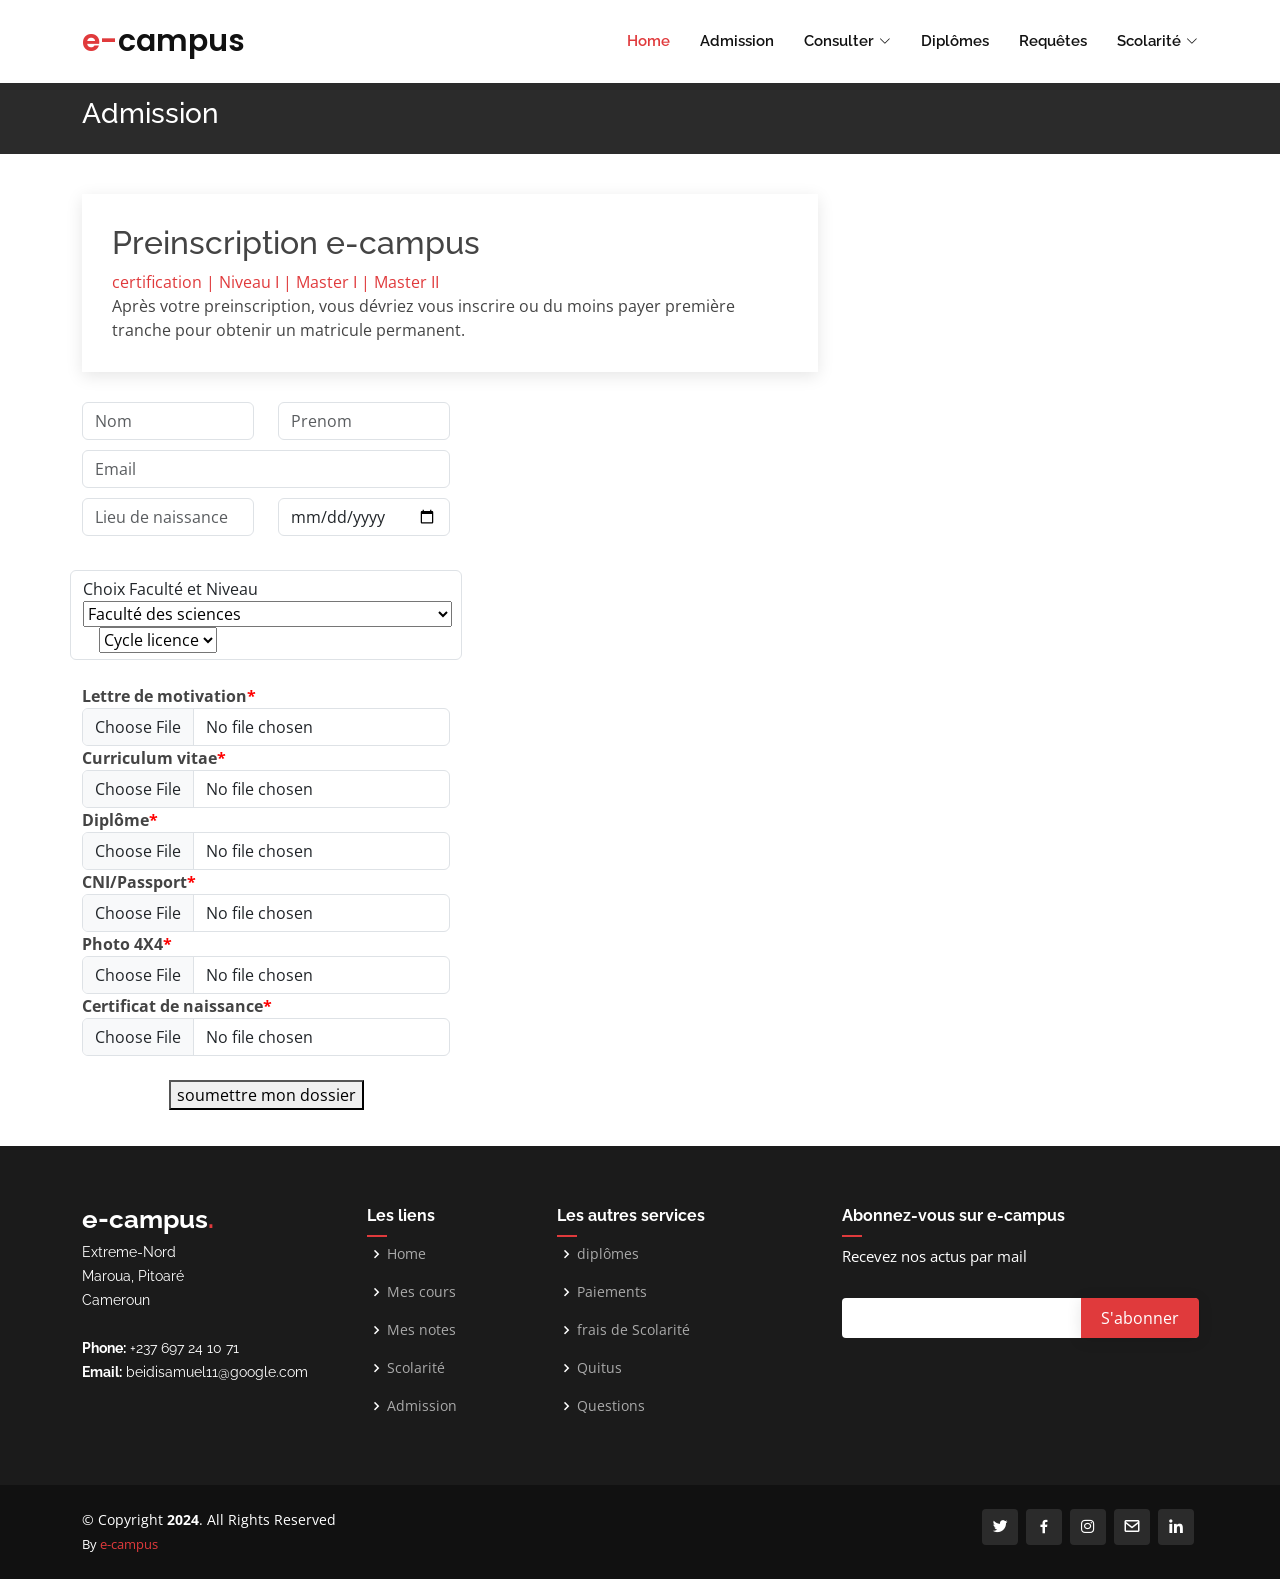
==== commit a8dea5c1: "update" ====
--- a/admission.html
+++ b/admission.html
@@ -40,7 +40,7 @@
 
       <nav id="navbar" class="navbar order-last order-lg-0">
         <ul>
-          <li><a class="nav-link scrollto active" href="#hero">Home</a></li>
+          <li><a class="nav-link scrollto active" href="index.html">Home</a></li>
           <li><a class="nav-link scrollto" href="admission.html">Admission</a></li>
           <li class="dropdown"><a href="#"><span>Consulter</span> <i class="bi bi-chevron-down"></i></a>
             <ul>
@@ -101,16 +101,46 @@
                   </div>
                   <div class="col form-group">
                     <input type="text" name="prenom" class="form-control" id="prenom" placeholder="Prenom" required>
-                  </div> </br>
-                  <div class="col form-group">
-                    <input type="text" name="name" class="form-control" id="name" placeholder="Prenom" required>
-                  </div>
-                  
+                  </div>
+                  <br><br>
+                  <div>
+                  <input type="text" name="email" class="form-control" id="email" placeholder="Email">
+                  </div>
+                  <br><br>
+                  <div class="col form-group">
+                    <input type="text" name="lieu" class="form-control" id="lieu" placeholder="Lieu de naissance" required>
+                  </div>
                   <div class="col form-group">
                     <input type="date" name="date" class="form-control" id="date" placeholder="date de naissance" required>
                   </div>
-                
-                <div class="text-center"><button type="submit">Envoyez le message</button></div>
+                  <br><br><br>
+                  <div class="col form-control">
+                    Choix Faculté et Niveau <br>
+                  <select name="faculte" class="option" id="faculte" placeholder="faculté?" required>
+                  <option>Faculté des sciences</option>
+                  <option>Faculté des arts, lettres et humaines</option>
+                  <option>Faculté des sciences economiques et gestions</option>
+                  <option>Faculté des sciences juridiques, politiques</option>
+                  <option>certification</option>
+                  </select>
+  &nbsp;&nbsp;&nbsp;
+                      <select name="Niveau" class="option" id="niveau" placeholder="Niveau" required>
+                        <option>Cycle licence</option>
+                        <option>Cycle Master</option>
+                        <option>certification</option>
+                        </select>
+                    </div>
+<div></div> <br>
+                  <div>
+                   <b>Lettre de motivation<font color="red">*</font></b> <input type="file" name="lettre" class="form-control" id="lettre" placeholder="Lettre de motivation" required>
+                   <b>Curriculum vitae<font color="red">*</font></b><input type="file" name="cv" class="form-control" id="cv" placeholder="CV" required>
+                   <b>Diplôme<font color="red">*</font></b> <input type="file" name="diplome" class="form-control" id="diplome" placeholder="diplome" required>
+                   <b>CNI/Passport<font color="red">*</font></b><input type="file" name="cni" class="form-control" id="cni" placeholder="cni" required>
+                   <b>Photo 4X4<font color="red">*</font></b> <input type="file" name="photo" class="form-control" id="photo" placeholder="Autre" required>
+                   <b>Certificat de naissance<font color="red">*</font></b><input type="file" name="naissance" class="form-control" id="naissance" placeholder="Autre" required>
+                  </div>
+                <div></div><br>
+                <div class="text-center"><button type="submit">soumettre mon dossier</button></div>
               </form>
             </div>
 
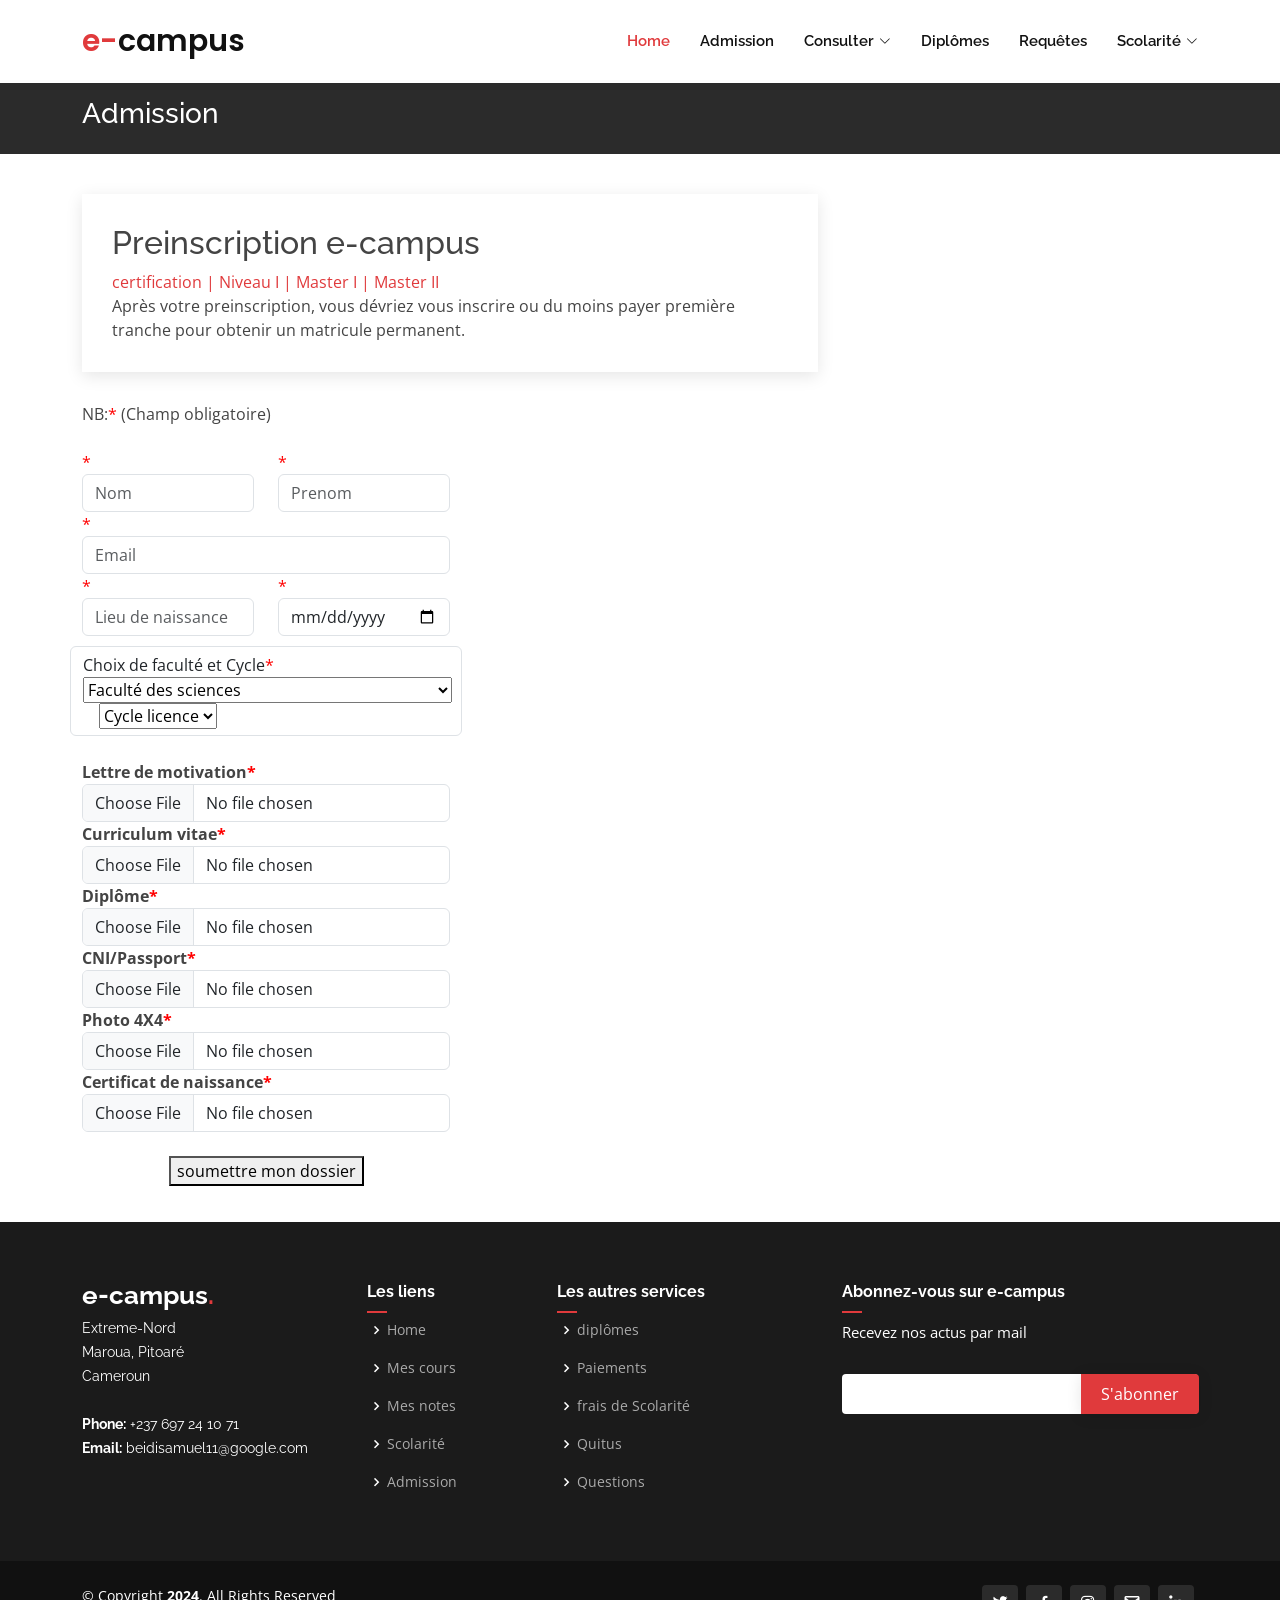
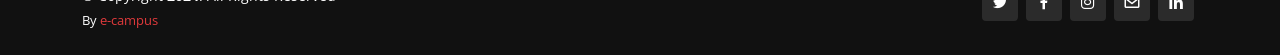
==== commit 47f4739e: "update" ====
--- a/admission.html
+++ b/admission.html
@@ -90,32 +90,38 @@
 <a href="#" class="btn-get-started scrollto">Master I | </a>
 <a href="#" class="btn-get-started scrollto">Master II</a>
             </br>
-            Après votre preinscription, vous dévriez vous inscrire ou du moins payer première tranche pour obtenir un matricule permanent.
-            </article><!-- End blog entry -->
-
+            Après votre preinscription, vous dévriez vous inscrire ou du moins payer première tranche pour obtenir un matricule permanent. 
+          </article><!-- End blog entry -->
+          NB:<font color="red">*</font> (Champ obligatoire)
+          <br><br>
             <div class="col-lg-6">
               <form action="" method="post" role="form" class="php-email-form">
                 <div class="row">
                   <div class="col form-group">
+                    <font color="red">*</font>
                     <input type="text" name="nom" class="form-control" id="nom" placeholder="Nom" required>
                   </div>
                   <div class="col form-group">
+                    <font color="red">*</font>
                     <input type="text" name="prenom" class="form-control" id="prenom" placeholder="Prenom" required>
                   </div>
                   <br><br>
                   <div>
+                    <font color="red">*</font>
                   <input type="text" name="email" class="form-control" id="email" placeholder="Email">
                   </div>
                   <br><br>
                   <div class="col form-group">
+                    <font color="red">*</font>
                     <input type="text" name="lieu" class="form-control" id="lieu" placeholder="Lieu de naissance" required>
                   </div>
                   <div class="col form-group">
+                    <font color="red">*</font>
                     <input type="date" name="date" class="form-control" id="date" placeholder="date de naissance" required>
                   </div>
                   <br><br><br>
                   <div class="col form-control">
-                    Choix Faculté et Niveau <br>
+                    Choix de faculté et Cycle<font color="red">*</font><br>
                   <select name="faculte" class="option" id="faculte" placeholder="faculté?" required>
                   <option>Faculté des sciences</option>
                   <option>Faculté des arts, lettres et humaines</option>
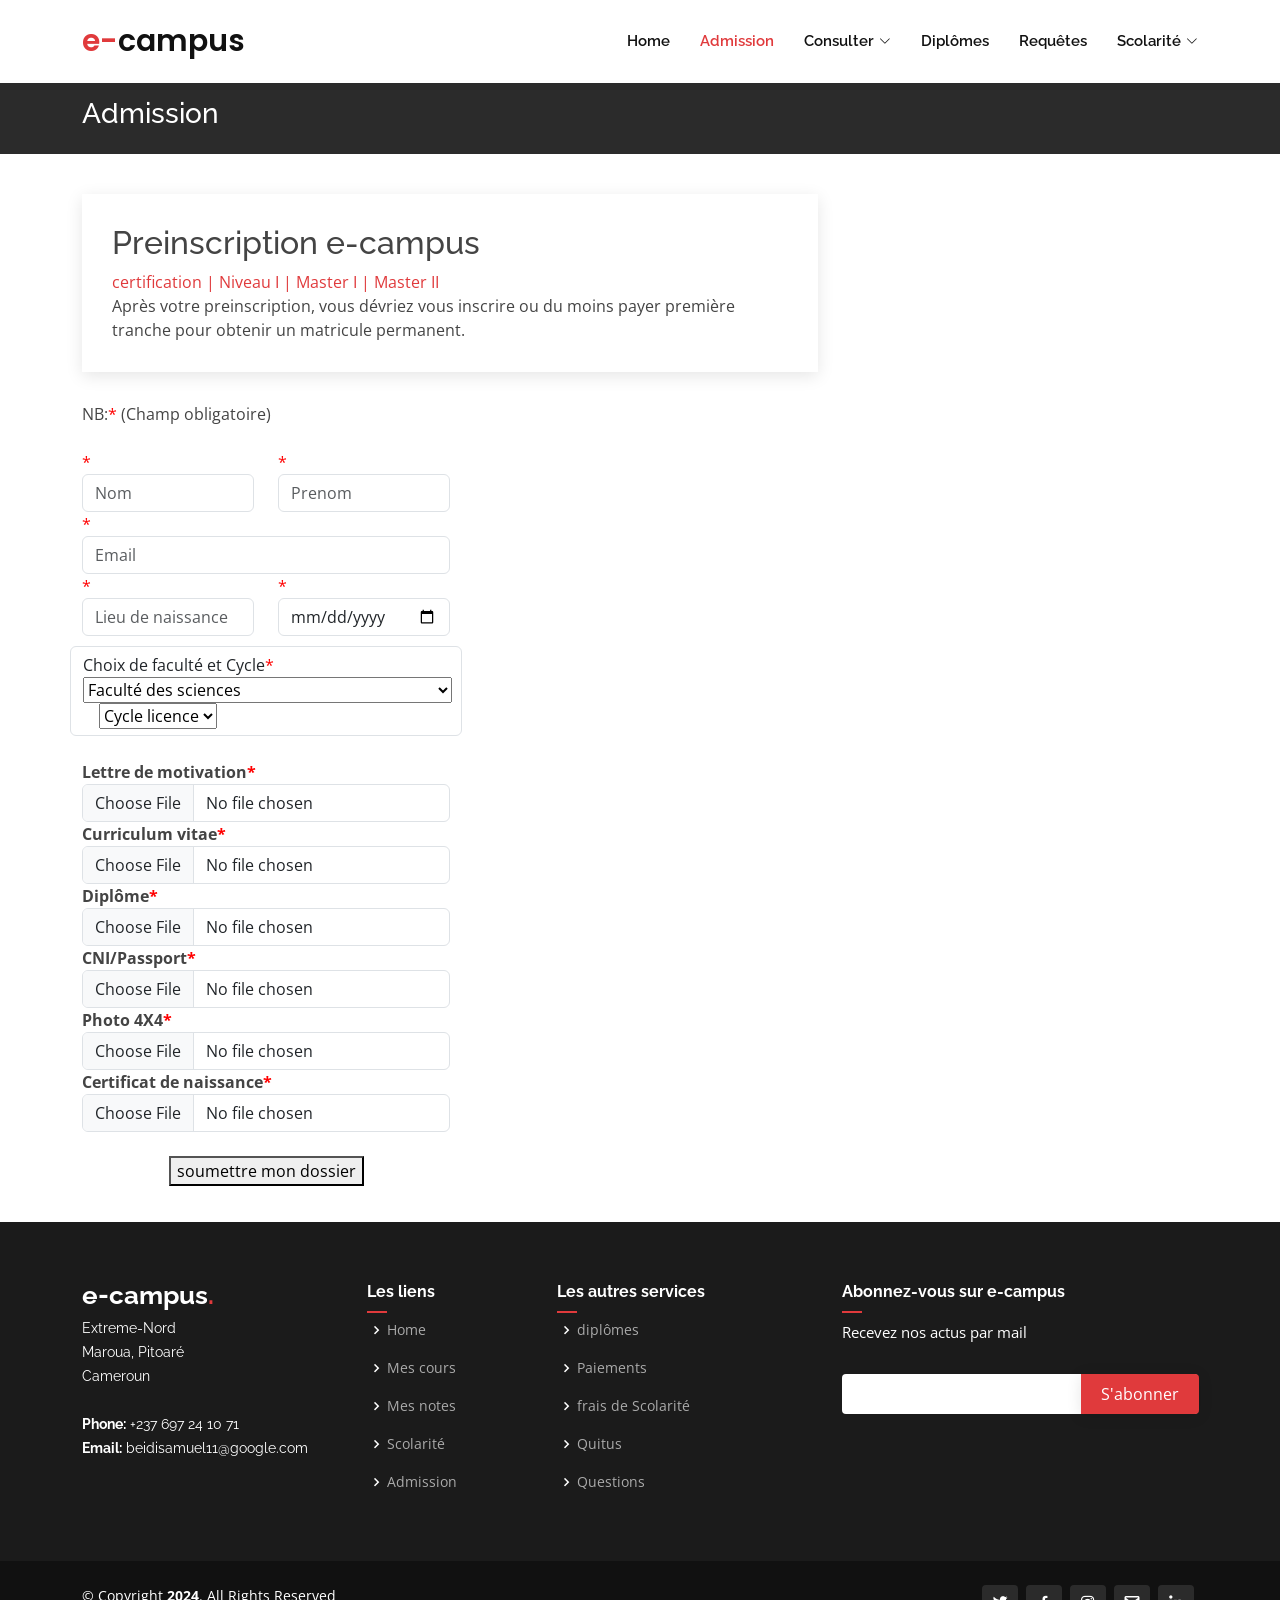
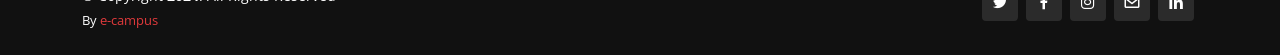
==== commit f9705ebe: "update new version" ====
--- a/admission.html
+++ b/admission.html
@@ -40,8 +40,8 @@
 
       <nav id="navbar" class="navbar order-last order-lg-0">
         <ul>
-          <li><a class="nav-link scrollto active" href="index.html">Home</a></li>
-          <li><a class="nav-link scrollto" href="admission.html">Admission</a></li>
+          <li><a class="nav-link scrollto" href="index.html">Home</a></li>
+          <li><a class="nav-link scrollto active" href="admission.html">Admission</a></li>
           <li class="dropdown"><a href="#"><span>Consulter</span> <i class="bi bi-chevron-down"></i></a>
             <ul>
               <li><a href="#">Mes cours</a></li>
